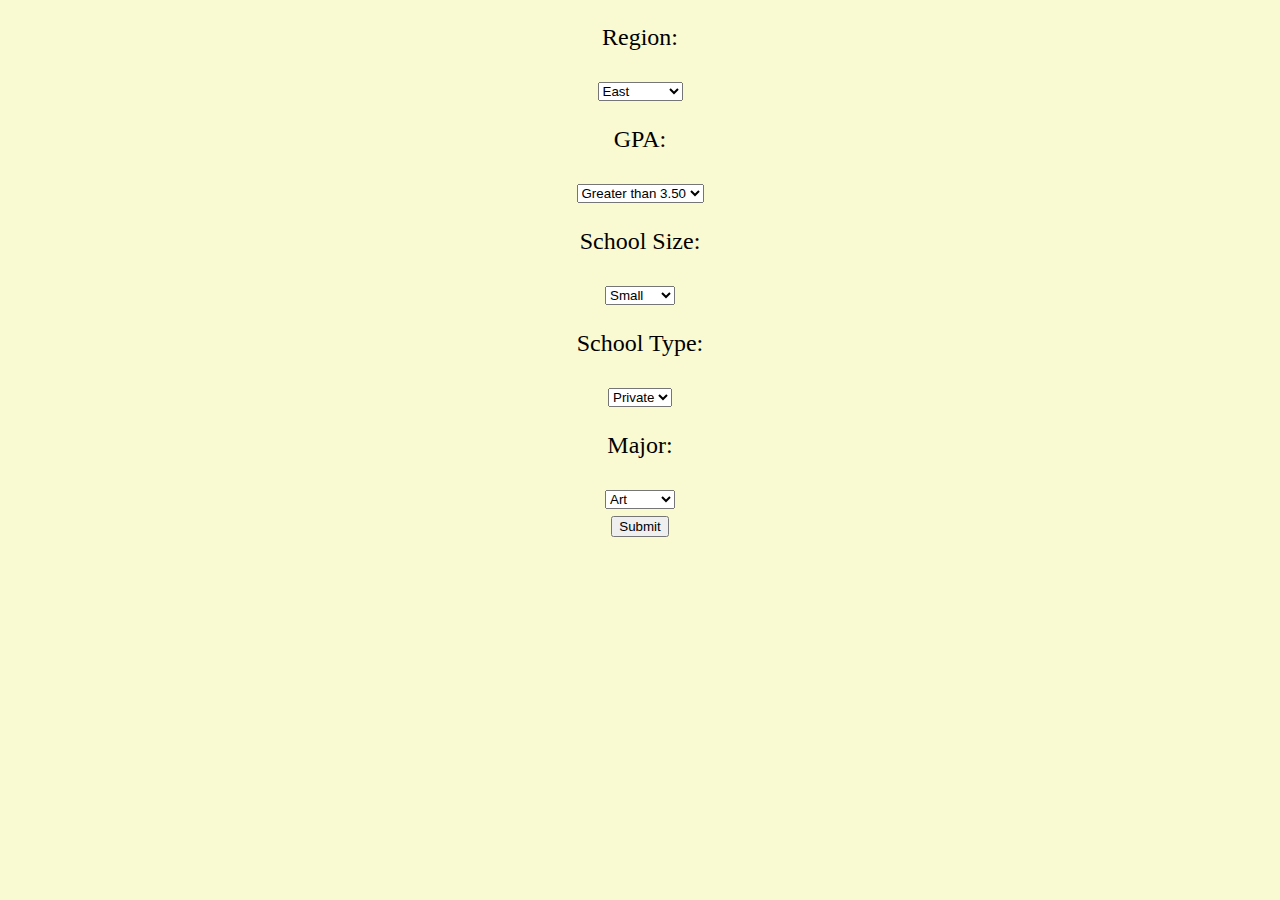
==== index.html @ 28d8e115 "Add to gh-pages" ====
<!DOCTYPE html>
<html lang="en">
<head>
<link rel="stylesheet" href="final.css">
    <meta charset="UTF-8">
    <meta name="viewport" content="width=device-width, initial-scale=1.0">
    <meta http-equiv="X-UA-Compatible" content="ie=edge">
    <title>College Search</title>
</head>
<body class="body">
    <p id='school_img'></p>
    <form id="survey">
        <p>Region:</p>
        <select id = "region" name="region">
             <option value="east">East</option>
             <option value="south">South</option>
             <option value="midwest">Midwest</option>
             <option value="southwest">Southwest</option>
             <option value="west">West</option>
        </select>
        <p>GPA:</p>
        <select name="gpa">
            <option value="high">Greater than 3.50</option>
            <option value="medium">2.75-3.5</option>
            <option value="low">Less than 2.75</option>
        </select>
        <p>School Size:</p>
        <select id="size" name="size">
        <option value="small">Small</option>
        <option value="medium">Medium</option>
        <option value="large">Large</option>
    </select>
    <p>School Type:</p>
    <select id="type" name="">
        <option value="private">Private</option>
        <option value="public">Public</option>
    </select>
    <p>Major:</p>
    <select name="">
        <option value="art">Art</option>
        <option value="science">Science</option>
    </select>
    </form>
    <p class='hide' id='school_name'>name</p>
    <button id="submit">Submit</button>
    <button id="add" class="hide">Add to list</button>
    <button id="view" class="hide">View list</button>
    <p id="list" class="hide"></p>
    <button id="reset" class="hide">Reset list</button>
    <script src=final.js></script>
</body>
</html>
---- final.css ----
.hide {
    display: none;
}

.body {
    text-align: center;
    font-size: 24px;
    background-color: lightgoldenrodyellow;
}
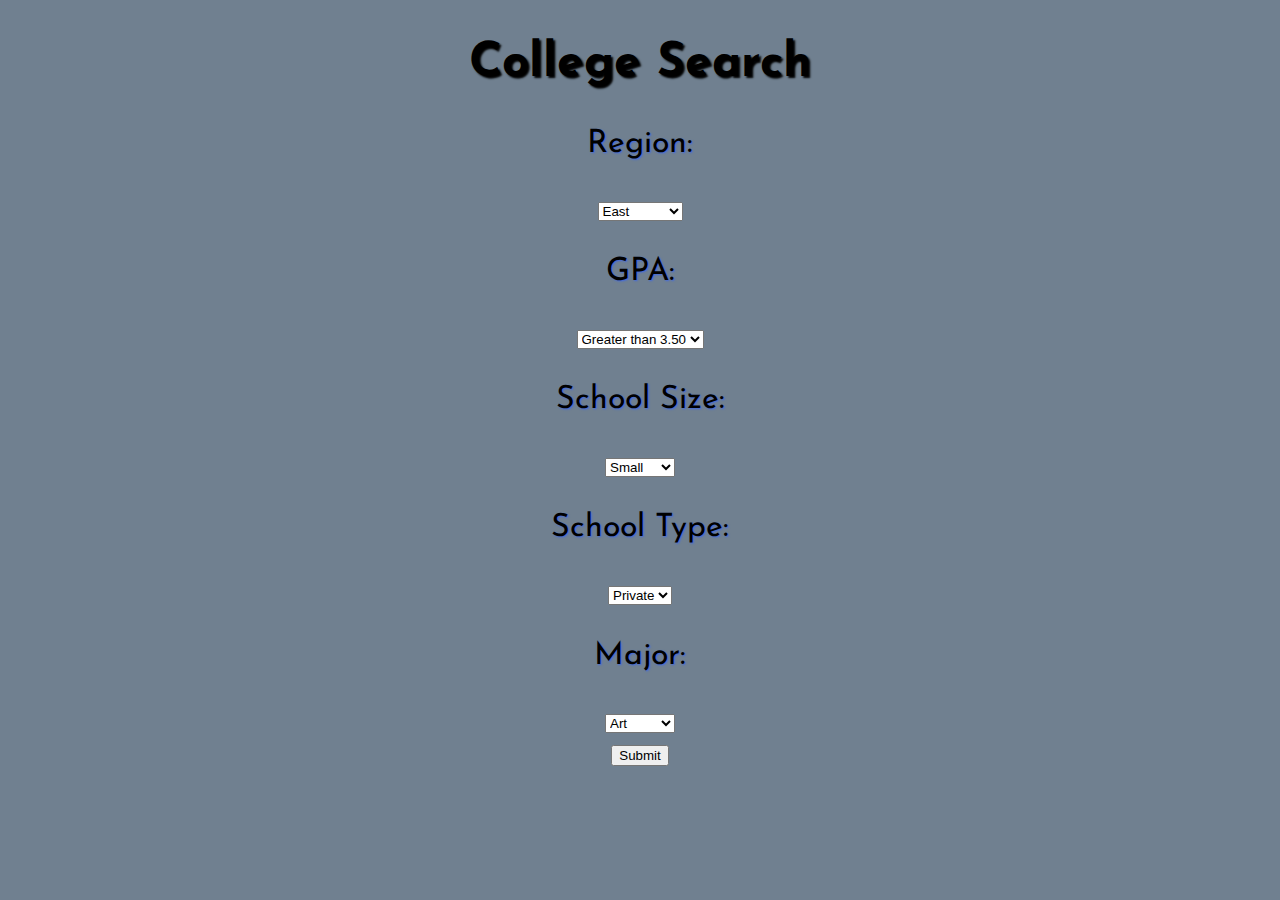
==== commit 29b77db7: "Monday" ====
--- a/index.html
+++ b/index.html
@@ -2,14 +2,18 @@
 <html lang="en">
 <head>
 <link rel="stylesheet" href="final.css">
+<link href="https://fonts.googleapis.com/css?family=Josefin+Sans&effect=scuffed-steel" rel="stylesheet">
     <meta charset="UTF-8">
     <meta name="viewport" content="width=device-width, initial-scale=1.0">
     <meta http-equiv="X-UA-Compatible" content="ie=edge">
     <title>College Search</title>
 </head>
 <body class="body">
+        <div class="font-effect-scuffed-steel">
+    <h2 class='outline'>College Search</h1>
+        </div>
     <p id='school_img'></p>
-    <form id="survey">
+    <form id="survey" class='shadow'>
         <p>Region:</p>
         <select id = "region" name="region">
              <option value="east">East</option>
--- a/final.css
+++ b/final.css
@@ -4,7 +4,15 @@
 
 .body {
     text-align: center;
-    font-size: 24px;
-    background-color: lightgoldenrodyellow;
+    font-family: 'Josefin Sans', sans-serif;
+    font-size: 32px;
+    background-color: slategrey;
 }
 
+.shadow {
+    text-shadow: 1px 1px 2px royalblue;
+}
+
+.outline {
+    text-shadow: 2px 2px 2px black;
+}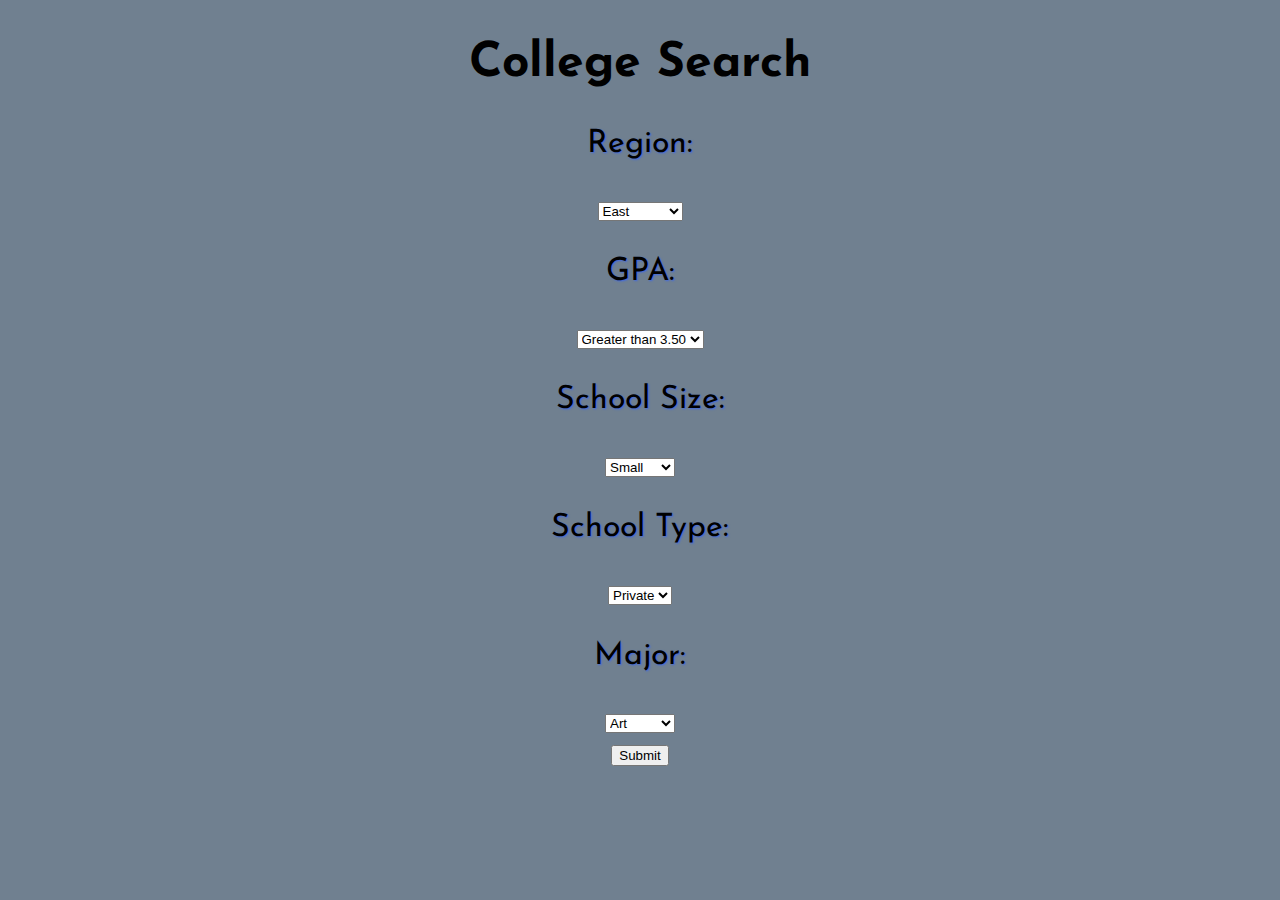
==== commit 90862ff7: "Fixes title not showing" ====
--- a/index.html
+++ b/index.html
@@ -9,9 +9,7 @@
     <title>College Search</title>
 </head>
 <body class="body">
-        <div class="font-effect-scuffed-steel">
-    <h2 class='outline'>College Search</h1>
-        </div>
+    <h2>College Search</h2>
     <p id='school_img'></p>
     <form id="survey" class='shadow'>
         <p>Region:</p>
